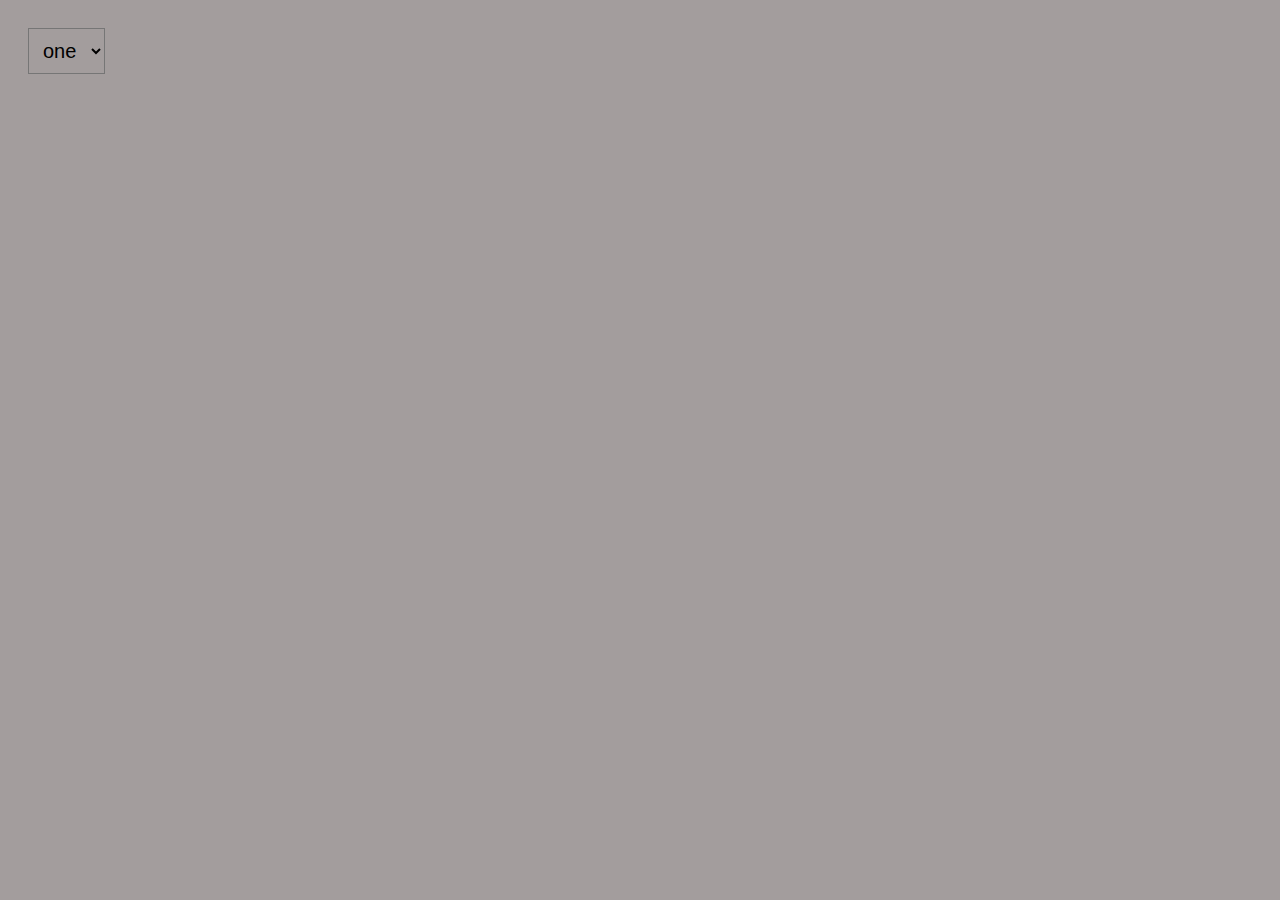
==== task3/index.html @ a65c3731 "task3_first" ====
<!DOCTYPE html>
<html lang="ru">

<head>
   <meta charset="UTF-8">
   <meta http-equiv="X-UA-Compatible" content="IE=edge">
   <meta name="viewport" content="width=device-width, initial-scale=1.0">
   <title>Document</title>
   <link rel="stylesheet" href="css/style.css">
</head>

<body>

   <!-- <div class="task1">
      <input type="text" class="input">
      <button class="btn">BTN</button>
      <div class="result"></div>
   </div> -->

   <!-- <div class="task2">
      <input type="text" class="input1">
      <input type="text" class="input2">
      <button class="btn">BTN</button>
      <div class="result"></div>
   </div> -->

   <!-- <div class="task4">
      <input type="text" class="input1">
      <input type="text" class="input2">
      <button class="btn">BTN</button>
      <div class="result"></div>
   </div> -->

   <!-- <div class="task5">
      <input type="text" class="input">
      <button class="btn">BTN</button>
      <div class="result"></div>
   </div> -->

   <!-- <div class="task6">
      <input type="text" class="input">
      <button class="btn">BTN</button>
      <div class="result"></div>
   </div> -->

   <!-- <div class="task8">
      <input type="text" class="input">
      <button class="btn">BTN</button>
      <div class="result"></div>
   </div> -->

   <select class="task9">
      <option value="1">one</option>
      <option value="2">two</option>
      <option value="3">tree</option>
      <option value="4">four</option>
   </select>



   <script defer src="js/script.js"></script>
</body>


</html>
---- task3/css/style.css ----
* {
  font-size: 20px;
  background-color: #a39d9d;
  padding: 10px;
}
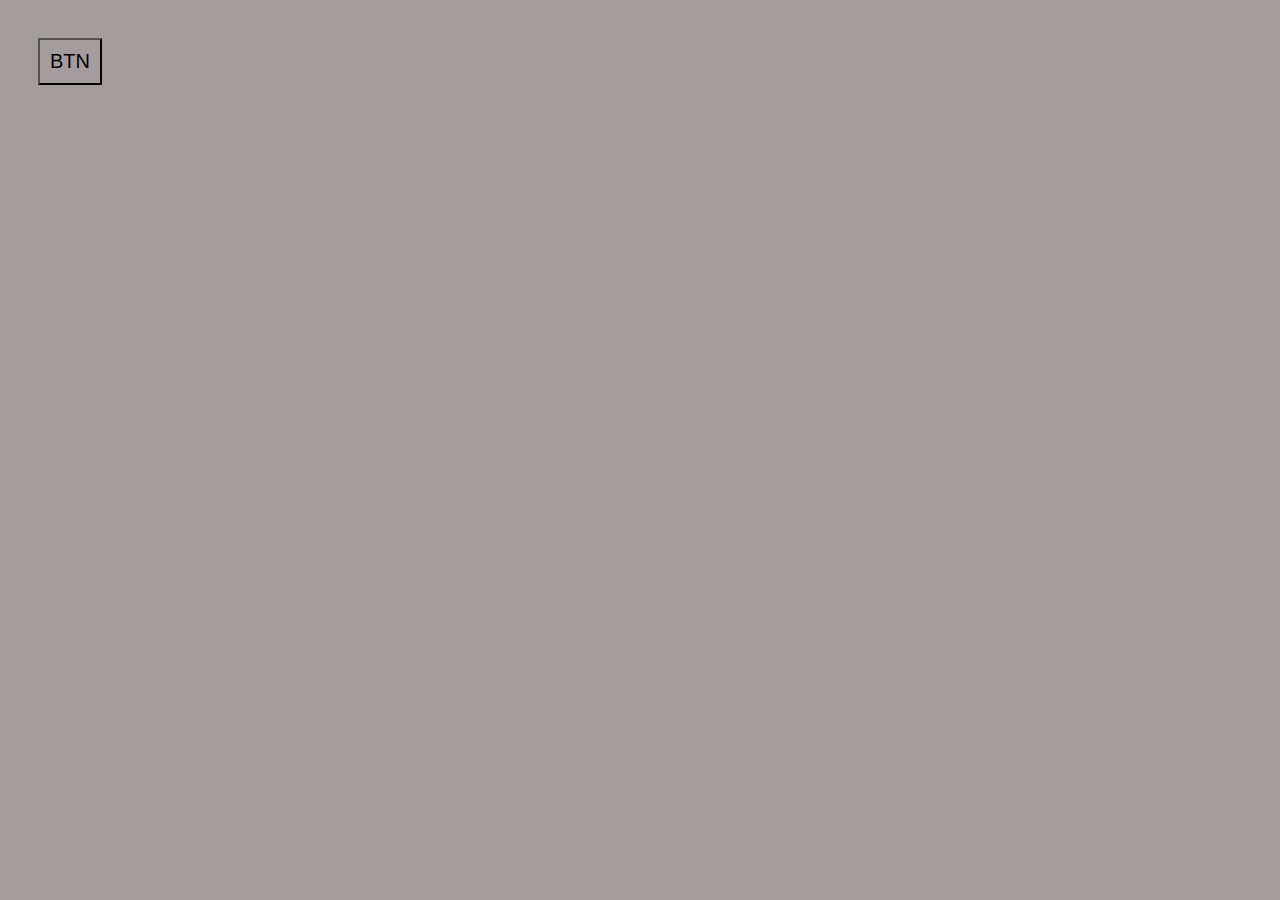
==== commit e5a3f2cd: "task3_second" ====
--- a/task3/index.html
+++ b/task3/index.html
@@ -49,13 +49,42 @@
       <div class="result"></div>
    </div> -->
 
-   <select class="task9">
+   <!-- <select class="task9">
       <option value="1">one</option>
       <option value="2">two</option>
       <option value="3">tree</option>
       <option value="4">four</option>
    </select>
+   <div class="out"></div> -->
 
+
+   <!-- <div class="task12">
+      <button class="btn">BTN</button>
+      <div class="result"></div>
+   </div> -->
+
+   <!-- <div class="task13">
+      <button class="btn">BTN</button>
+      <div class="result"></div>
+   </div> -->
+
+   <!-- <div class="task11">
+      <button class="btn">BTN</button>
+      <div class="result"></div>
+   </div> -->
+
+   <!-- <div class="task10">
+      <input type="radio" name="i-10" class="i10" checked value="1">
+      <input type="radio" name="i-10" class="i10" value="2">
+      <input type="radio" name="i-10" class="i10" value="3">
+      <button class="btn">BTN</button>
+      <div class="result"></div>
+   </div> -->
+
+   <div class="task14">
+      <button class="btn">BTN</button>
+      <div class="result"></div>
+   </div>
 
 
    <script defer src="js/script.js"></script>
